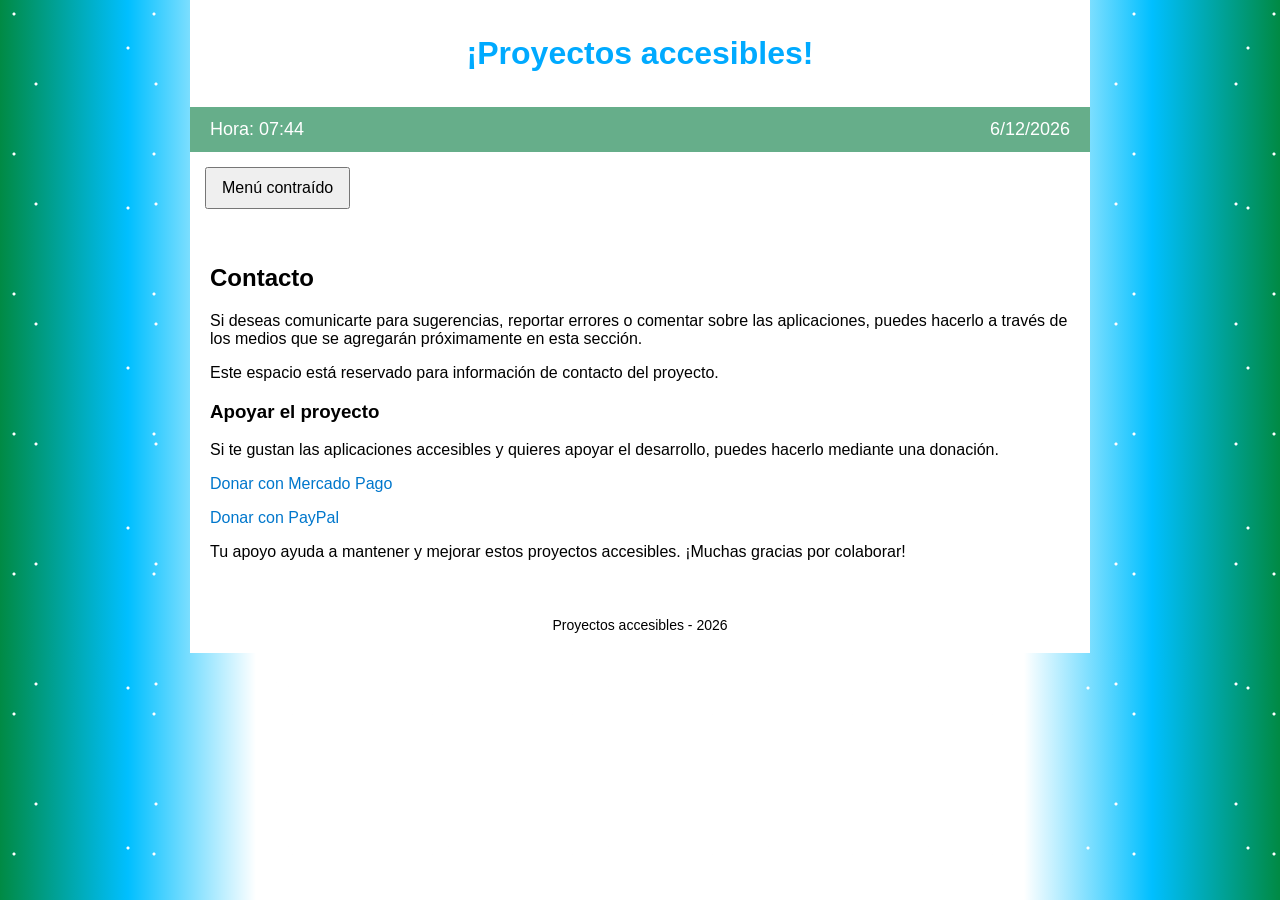
==== contacto.html @ 7d6eba6c "Update contacto.html Mejoras brebes y link de donaciones agregados" ====
<!DOCTYPE html>
<html lang="es">
<head>
<meta charset="UTF-8">
<meta name="viewport" content="width=device-width, initial-scale=1.0">
<title>Contacto — Proyectos accesibles</title>

<link rel="stylesheet" href="estilos.css">

</head>

<body>

<main>

<div class="logo">
¡Proyectos accesibles!
</div>

<div class="relojbarra">

<div id="hora"></div>
<div id="fecha"></div>

</div>

<nav>

<button id="menuBtn" aria-expanded="false">
Menú contraído
</button>

<ul id="menuLista">

<li><a href="index.html">Inicio</a></li>

<li><a href="descargas.html">Descargas</a></li>

<li><a href="novedades.html">Novedades</a></li>

<li><a href="contacto.html">Contacto</a></li>

</ul>

</nav>

<div class="contenido">

<h2>Contacto</h2>

<p>
Si deseas comunicarte para sugerencias, reportar errores o comentar sobre las aplicaciones,
puedes hacerlo a través de los medios que se agregarán próximamente en esta sección.
</p>

<p>
Este espacio está reservado para información de contacto del proyecto.
</p>

<h3>Apoyar el proyecto</h3>

<p>
Si te gustan las aplicaciones accesibles y quieres apoyar el desarrollo,
puedes hacerlo mediante una donación.
</p>

<p>
<a href="https://link.mercadopago.com.ar/accesibleprojets" target="_blank" rel="noopener" class="donar">
Donar con Mercado Pago
</a>
</p>

<p>
<a href="https://paypal.me/AlexisValderrama210" target="_blank" rel="noopener" class="donar">
Donar con PayPal
</a>
</p>

<p>
Tu apoyo ayuda a mantener y mejorar estos proyectos accesibles.
¡Muchas gracias por colaborar!
</p>

</div>

<footer>
Proyectos accesibles - 2026
</footer>

</main>

<script>

/* =========================
AUDIO
========================= */

let audioCtx = null;

function activarAudio(){
if(audioCtx) return;
audioCtx = new (window.AudioContext || window.webkitAudioContext)();
}

function sonido(freq,dur,vol){

if(!audioCtx) return;

let osc = audioCtx.createOscillator();
let gain = audioCtx.createGain();

osc.frequency.value = freq;
gain.gain.value = vol;

osc.connect(gain);
gain.connect(audioCtx.destination);

osc.start();

setTimeout(()=>osc.stop(),dur);

}

function clickUI(){
sonido(650,50,0.04);
}

["keydown","click","touchstart","pointerdown"].forEach(ev=>{
document.addEventListener(ev,activarAudio,{once:true});
});


/* =========================
MENÚ
========================= */

let btn = document.getElementById("menuBtn");
let lista = document.getElementById("menuLista");

btn.onclick = ()=>{

let abierto = btn.getAttribute("aria-expanded") === "true";

if(abierto){

lista.classList.remove("mostrar");
btn.textContent="Menú contraído";
btn.setAttribute("aria-expanded","false");

}else{

lista.classList.add("mostrar");
btn.textContent="Menú expandido";
btn.setAttribute("aria-expanded","true");

}

clickUI();

};


/* =========================
SONIDO EN OPCIONES
========================= */

document.querySelectorAll("#menuLista a").forEach(link=>{

link.addEventListener("focus",clickUI);
link.addEventListener("mouseenter",clickUI);

});


/* =========================
NAVEGACIÓN CON FLECHAS
========================= */

let opciones = document.querySelectorAll("#menuLista a");

opciones.forEach((op,i)=>{

op.addEventListener("keydown",(e)=>{

if(e.key === "ArrowDown"){
e.preventDefault();
let sig = (i+1) % opciones.length;
opciones[sig].focus();
}

if(e.key === "ArrowUp"){
e.preventDefault();
let ant = (i-1+opciones.length) % opciones.length;
opciones[ant].focus();
}

if(e.key === "Home"){
e.preventDefault();
opciones[0].focus();
}

if(e.key === "End"){
e.preventDefault();
opciones[opciones.length-1].focus();
}

if(e.key === "Escape"){
lista.classList.remove("mostrar");
btn.setAttribute("aria-expanded","false");
btn.textContent="Menú contraído";
btn.focus();
}

});

});


/* =========================
RELOJ
========================= */

function actualizarReloj(){

let ahora = new Date();

let h = String(ahora.getHours()).padStart(2,"0");
let m = String(ahora.getMinutes()).padStart(2,"0");

document.getElementById("hora").textContent =
"Hora: " + h + ":" + m;

document.getElementById("fecha").textContent =
ahora.toLocaleDateString("es-AR");

}

actualizarReloj();
setInterval(actualizarReloj,1000);


/* =========================
SONIDO EN DONACIONES
========================= */

document.querySelectorAll(".donar").forEach(link=>{

link.addEventListener("click",()=>{
sonido(900,80,0.05);
});

});

</script>

</body>
</html>
---- estilos.css ----
body {
margin: 0;
font-family: Arial, sans-serif;
background:
radial-gradient(circle at 10% 10%, white 1px, transparent 2px),
radial-gradient(circle at 80% 30%, white 1px, transparent 2px),
radial-gradient(circle at 30% 70%, white 1px, transparent 2px),
linear-gradient(to right,
#008a44 0%,
#00bfff 10%,
white 20%,
white 80%,
#00bfff 90%,
#008a44 100%);
background-size:
140px 140px,
160px 160px,
120px 120px,
100% 100%;
}

/* =========================
PANEL CENTRAL
========================= */
main {
background: white;
max-width: 900px;
margin: auto;
}

/* =========================
LOGO / TÍTULO
========================= */
.logo {
background: white;
text-align: center;
padding: 35px;
font-size: 32px;
font-weight: bold;
color: #00aaff;
}

/* =========================
BARRA RELOJ
========================= */
.relojbarra {
background: rgba(0,120,60,0.6);
display: flex;
justify-content: space-between;
padding: 12px 20px;
color: white;
font-size: 18px;
}

/* =========================
CLIMA
========================= */
.clima {
text-align: center;
padding: 6px;
font-size: 14px;
color: #004d40;
}

/* =========================
MENÚ
========================= */
nav {
padding: 15px;
}

nav button {
padding: 10px 15px;
font-size: 16px;
cursor: pointer;
}

/* menú oculto al iniciar */
#menuLista {
list-style: none;
padding: 0;
margin-top: 10px;
display: none;
}

/* visible cuando JS añade la clase */
#menuLista.mostrar {
display: block;
}

#menuLista li {
padding: 0;
}

/* enlaces del menú */
#menuLista li a {
display: block;
padding: 10px;
color: #0077cc;
}

/* hover con mouse */
#menuLista li a:hover {
background: #eef;
}

/* foco para teclado (accesibilidad) */
#menuLista li a:focus {
outline: 2px solid #00aaff;
background: #eef;
}

/* =========================
CONTENIDO
========================= */
.contenido {
padding: 20px;
}

/* estadísticas */
.stats p {
margin: 6px 0;
}

/* listas de descargas */
.descargas li {
margin-bottom: 15px;
}

/* enlaces generales */
a {
color: #0077cc;
text-decoration: none;
}

a:hover {
text-decoration: underline;
}

/* =========================
NOVEDADES
========================= */

/* respeta saltos de línea del TXT */
#textoNovedades {
white-space: pre-line;
line-height: 1.5;
}

/* =========================
FOOTER
========================= */
footer {
text-align: center;
padding: 20px;
font-size: 14px;
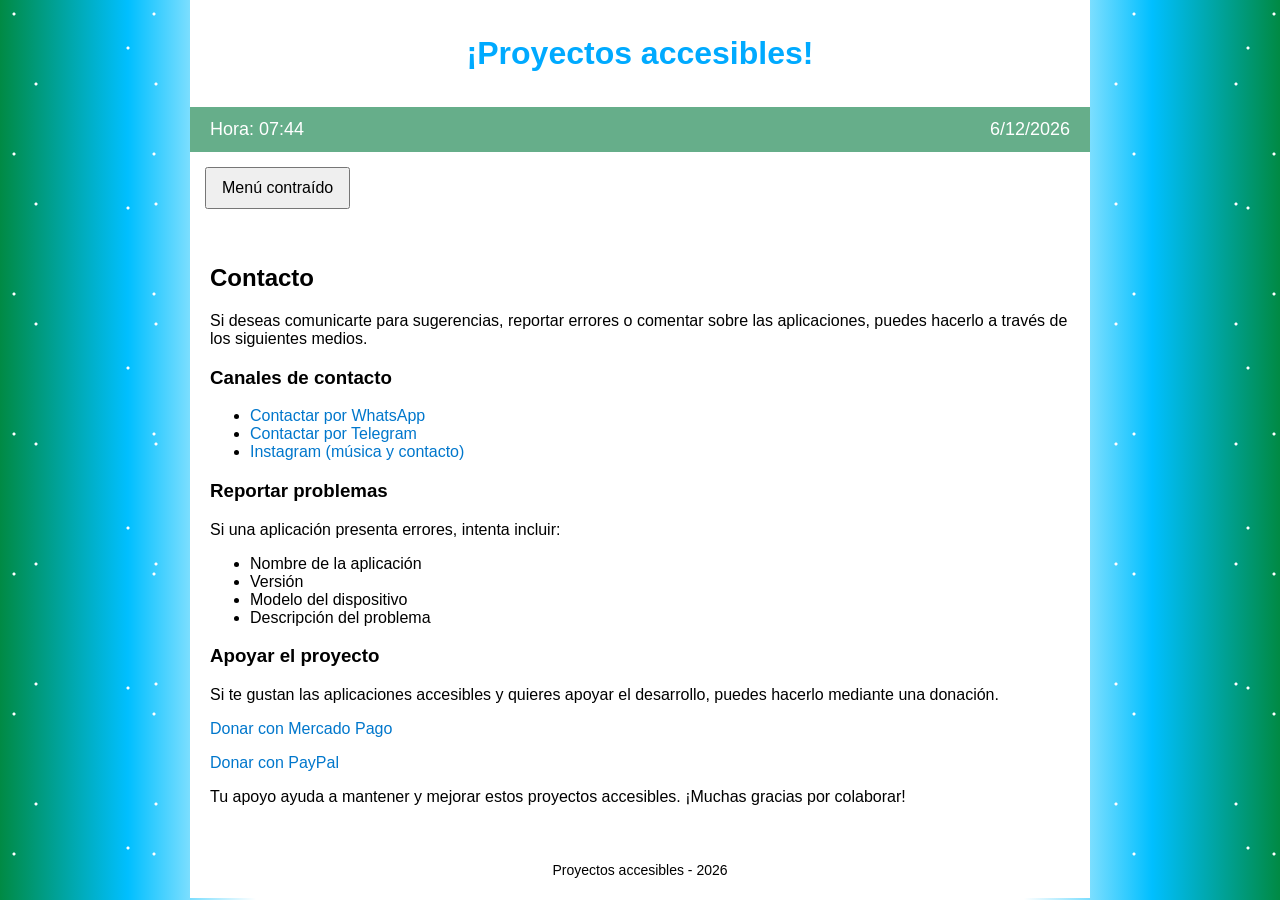
==== commit c5340a8a: "Update contacto.html Terminando de agregar los contactos" ====
--- a/contacto.html
+++ b/contacto.html
@@ -33,11 +33,8 @@
 <ul id="menuLista">
 
 <li><a href="index.html">Inicio</a></li>
-
 <li><a href="descargas.html">Descargas</a></li>
-
 <li><a href="novedades.html">Novedades</a></li>
-
 <li><a href="contacto.html">Contacto</a></li>
 
 </ul>
@@ -50,12 +47,47 @@
 
 <p>
 Si deseas comunicarte para sugerencias, reportar errores o comentar sobre las aplicaciones,
-puedes hacerlo a través de los medios que se agregarán próximamente en esta sección.
-</p>
-
-<p>
-Este espacio está reservado para información de contacto del proyecto.
-</p>
+puedes hacerlo a través de los siguientes medios.
+</p>
+
+<h3>Canales de contacto</h3>
+
+<ul class="contactos">
+
+<li>
+<a href="https://wa.me/542984616362" target="_blank" rel="noopener" class="contacto">
+Contactar por WhatsApp
+</a>
+</li>
+
+<li>
+<a href="https://t.me/alexisvalderrama05" target="_blank" rel="noopener" class="contacto">
+Contactar por Telegram
+</a>
+</li>
+
+<li>
+<a href="https://www.instagram.com/lvestudios13?igsh=OGhrZHZxYnA5dnY3" target="_blank" rel="noopener" class="contacto">
+Instagram (música y contacto)
+</a>
+</li>
+
+</ul>
+
+<h3>Reportar problemas</h3>
+
+<p>
+Si una aplicación presenta errores, intenta incluir:
+</p>
+
+<ul>
+
+<li>Nombre de la aplicación</li>
+<li>Versión</li>
+<li>Modelo del dispositivo</li>
+<li>Descripción del problema</li>
+
+</ul>
 
 <h3>Apoyar el proyecto</h3>
 
@@ -65,15 +97,25 @@
 </p>
 
 <p>
-<a href="https://link.mercadopago.com.ar/accesibleprojets" target="_blank" rel="noopener" class="donar">
+
+<a href="https://link.mercadopago.com.ar/accesibleprojets"
+target="_blank"
+rel="noopener"
+class="donar">
 Donar con Mercado Pago
 </a>
-</p>
-
-<p>
-<a href="https://paypal.me/AlexisValderrama210" target="_blank" rel="noopener" class="donar">
+
+</p>
+
+<p>
+
+<a href="https://paypal.me/AlexisValderrama210"
+target="_blank"
+rel="noopener"
+class="donar">
 Donar con PayPal
 </a>
+
 </p>
 
 <p>
@@ -125,6 +167,14 @@
 sonido(650,50,0.04);
 }
 
+function sonidoDonacion(){
+sonido(900,90,0.05);
+}
+
+function sonidoContacto(){
+sonido(520,50,0.04);
+}
+
 ["keydown","click","touchstart","pointerdown"].forEach(ev=>{
 document.addEventListener(ev,activarAudio,{once:true});
 });
@@ -161,13 +211,48 @@
 
 
 /* =========================
-SONIDO EN OPCIONES
+SONIDO EN MENÚ
 ========================= */
 
 document.querySelectorAll("#menuLista a").forEach(link=>{
 
 link.addEventListener("focus",clickUI);
 link.addEventListener("mouseenter",clickUI);
+
+});
+
+
+/* =========================
+SONIDO EN CONTACTOS
+========================= */
+
+document.querySelectorAll(".contacto").forEach(link=>{
+
+link.addEventListener("focus",sonidoContacto);
+link.addEventListener("mouseenter",sonidoContacto);
+
+});
+
+
+/* =========================
+CONFIRMAR DONACIÓN
+========================= */
+
+document.querySelectorAll(".donar").forEach(link=>{
+
+link.addEventListener("click",(e)=>{
+
+sonidoDonacion();
+
+let confirmar = confirm(
+"Vas a abrir la página de donación.\n\n¿Deseas continuar?"
+);
+
+if(!confirmar){
+e.preventDefault();
+}
+
+});
 
 });
 
@@ -238,19 +323,6 @@
 actualizarReloj();
 setInterval(actualizarReloj,1000);
 
-
-/* =========================
-SONIDO EN DONACIONES
-========================= */
-
-document.querySelectorAll(".donar").forEach(link=>{
-
-link.addEventListener("click",()=>{
-sonido(900,80,0.05);
-});
-
-});
-
 </script>
 
 </body>
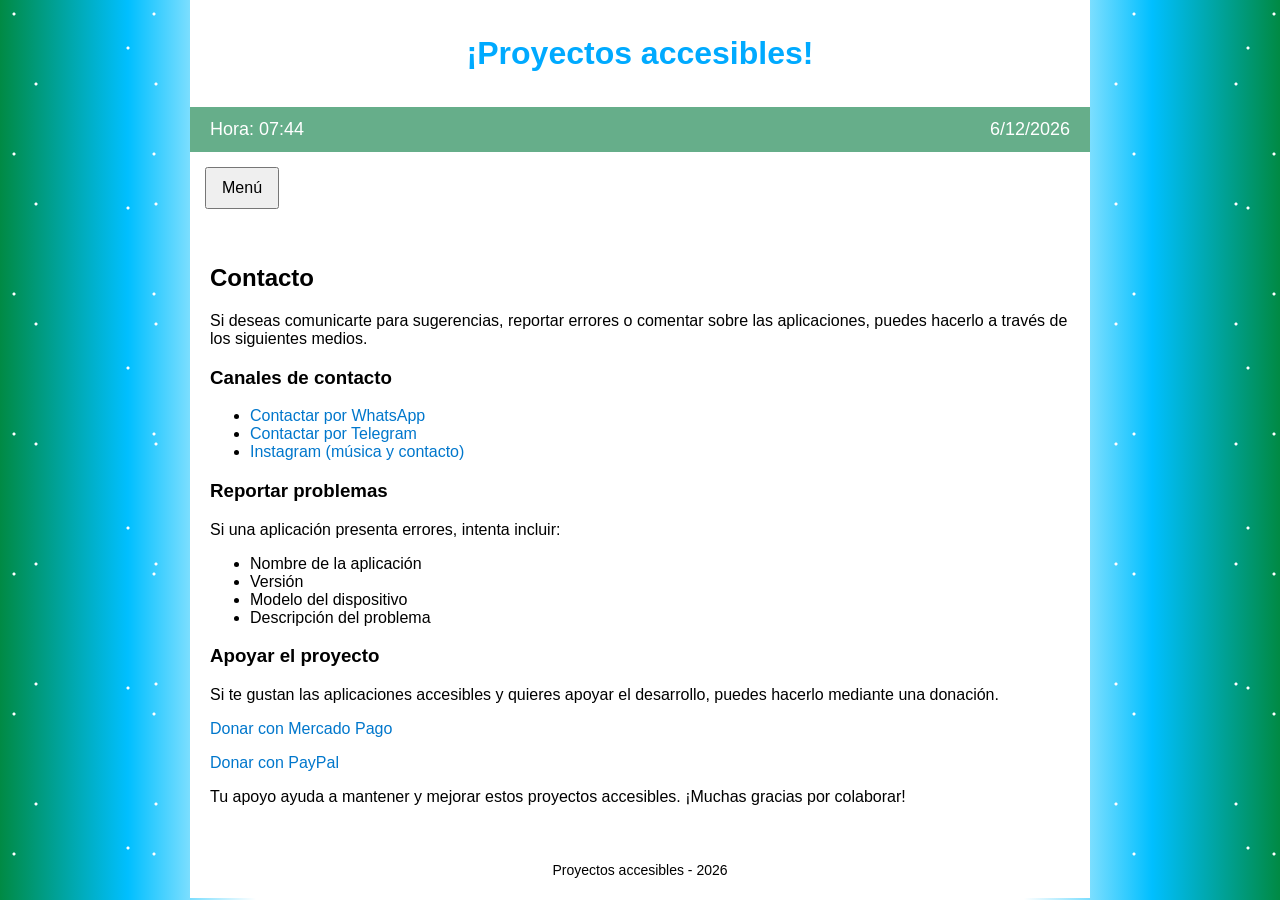
==== commit c9e7bd57: "Update contacto.html Corrección en nombres de elementos" ====
--- a/contacto.html
+++ b/contacto.html
@@ -27,15 +27,18 @@
 <nav>
 
 <button id="menuBtn" aria-expanded="false">
-Menú contraído
+Menú
 </button>
 
 <ul id="menuLista">
 
 <li><a href="index.html">Inicio</a></li>
+<li><a href="contacto.html">Contacto</a></li>
 <li><a href="descargas.html">Descargas</a></li>
+<li><a href="isla_de_papel.html">La isla de papel</a></li>
+<li><a href="lv_estudio13.html">Servicios LV estudios 13</a></li>
+<li><a href="minijuegos.html">Minijuegos web</a></li>
 <li><a href="novedades.html">Novedades</a></li>
-<li><a href="contacto.html">Contacto</a></li>
 
 </ul>
 
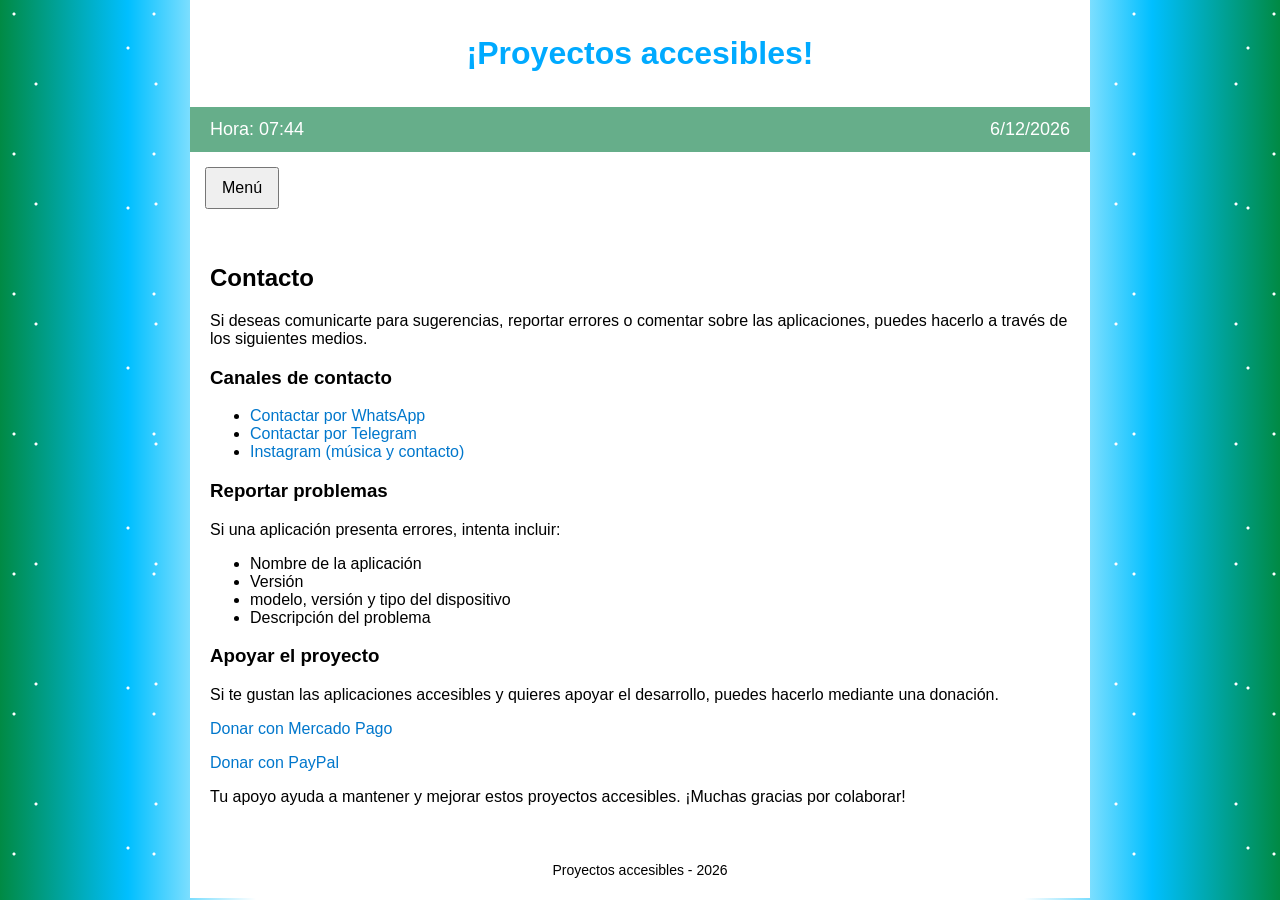
==== commit 2c3a5fce: "Update contacto.html cambios" ====
--- a/contacto.html
+++ b/contacto.html
@@ -5,7 +5,7 @@
 <meta name="viewport" content="width=device-width, initial-scale=1.0">
 <title>Contacto — Proyectos accesibles</title>
 
-<link rel="stylesheet" href="estilos.css">
+<link rel="stylesheet" href="css/estilos.css">
 
 </head>
 
@@ -87,7 +87,7 @@
 
 <li>Nombre de la aplicación</li>
 <li>Versión</li>
-<li>Modelo del dispositivo</li>
+<li>modelo, versión y tipo del dispositivo</li>
 <li>Descripción del problema</li>
 
 </ul>
@@ -203,7 +203,7 @@
 }else{
 
 lista.classList.add("mostrar");
-btn.textContent="Menú expandido";
+btn.textContent="Menú";
 btn.setAttribute("aria-expanded","true");
 
 }
--- a/css/estilos.css
+++ b/css/estilos.css
@@ -0,0 +1,139 @@
+body {
+margin: 0;
+font-family: Arial, sans-serif;
+background:
+radial-gradient(circle at 10% 10%, white 1px, transparent 2px),
+radial-gradient(circle at 80% 30%, white 1px, transparent 2px),
+radial-gradient(circle at 30% 70%, white 1px, transparent 2px),
+linear-gradient(to right,
+#008a44 0%,
+#00bfff 10%,
+white 20%,
+white 80%,
+#00bfff 90%,
+#008a44 100%);
+background-size:
+140px 140px,
+160px 160px,
+120px 120px,
+100% 100%;
+}
+
+main {
+background: white;
+max-width: 900px;
+margin: auto;
+}
+
+.logo {
+background: white;
+text-align: center;
+padding: 35px;
+font-size: 32px;
+font-weight: bold;
+color: #00aaff;
+}
+
+.relojbarra {
+background: rgba(0,120,60,0.6);
+display: flex;
+justify-content: space-between;
+padding: 12px 20px;
+color: white;
+font-size: 18px;
+}
+
+.clima {
+text-align: center;
+padding: 6px;
+font-size: 14px;
+color: #004d40;
+}
+
+nav {
+padding: 15px;
+}
+
+nav button {
+padding: 10px 15px;
+font-size: 16px;
+cursor: pointer;
+}
+
+#menuLista {
+list-style: none;
+padding: 0;
+margin-top: 10px;
+display: none;
+}
+
+#menuLista.mostrar {
+display: block;
+}
+
+#menuLista li {
+padding: 0;
+}
+
+.categoria{
+width:100%;
+margin-top:15px;
+padding:12px;
+font-size:18px;
+font-weight:bold;
+cursor:pointer;
+text-align:left;
+}
+
+.categoriaContenido{
+display:none;
+margin-top:10px;
+margin-bottom:20px;
+}
+
+#menuLista li a {
+display: block;
+padding: 10px;
+color: #0077cc;
+}
+
+#menuLista li a:hover {
+background: #eef;
+}
+
+#menuLista li a:focus {
+outline: 2px solid #00aaff;
+background: #eef;
+}
+
+.contenido {
+padding: 20px;
+}
+
+.stats p {
+margin: 6px 0;
+}
+
+.descargas li {
+margin-bottom: 15px;
+}
+
+a {
+color: #0077cc;
+text-decoration: none;
+}
+
+a:hover {
+text-decoration: underline;
+}
+
+
+#textoNovedades {
+white-space: pre-line;
+line-height: 1.5;
+}
+
+footer {
+text-align: center;
+padding: 20px;
+font-size: 14px;
